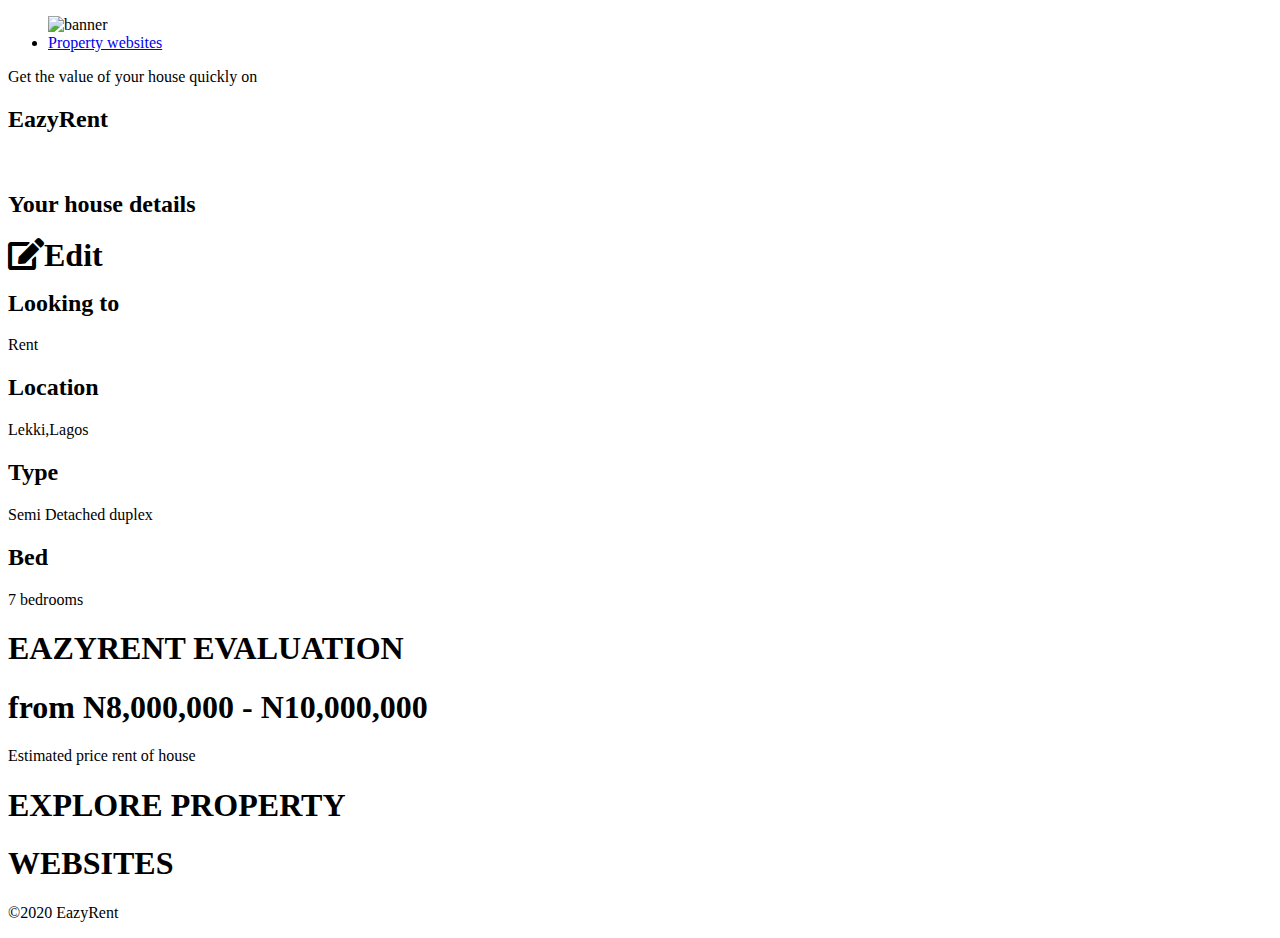
==== HTML/resultpage.html @ e994dd11 "files committed" ====
<!DOCTYPE html>
<html lang="en">

<head>
    <meta charset="UTF-8">
    <meta name="viewport" content="width=device-width, initial-scale=1.0">
    <title>Result page</title>
    <link rel="stylesheet" href="/resultpage.css">
    <link rel="stylesheet" href="https://fonts.googleapis.com/css?family=Trirong">
    <link rel="stylesheet" href="https://cdnjs.cloudflare.com/ajax/libs/font-awesome/5.14.0/css/all.css">
</head>

<body>
    <div class="container2">
        <div class="navbar">
            <ul>
                <img src="./resource/logo.png" alt="banner">
                <li><a href="#">Property websites</a></li>
            </ul>
        </div>
        <div class="navbar2">
            <p>Get the value of your house quickly on</p>
            <h2>EazyRent</h2>
        </div>
        <div class="result">
            <div class="container3">
            <img src="./resource/983007_188212-2-bedroom-semi-detached-bungalow--for-sale--sagamu-ogun-.jpg" alt="">
           </div>

           <div class="container4">
               <div class="one"><h2>Your house details</h2>  <span><i class="fas fa-edit fa-2x">Edit</i></span></div>
               <div class="two"><h2>Looking to</h2> <span>Rent</span></div>
               <div class="three"><h2>Location</h2> <span>Lekki,Lagos</span></div>
               <div class="four"><h2>Type</h2> <span>Semi Detached duplex</span></div>
               <div class="five"><h2>Bed</h2> <span>7 bedrooms</span></div>
               
            </div>
            
            <div class="six"><h1>EAZYRENT EVALUATION</h1></div>
            <div class="seven"><h1>from N8,000,000 - N10,000,000</h1></div>
            <div class="eight"><p>Estimated price rent of house</p></div>
            <div class="nine"><h1>EXPLORE PROPERTY</h1></div>
            <div class="ten"><h1>WEBSITES</h1></div>

            
    

        </div>
    </div>
    <div class="footer">
        <p>&copy;2020 EazyRent</p>
    </div>

    <!-- <script src="./easyRt.js"></script> -->
</body>

</html>
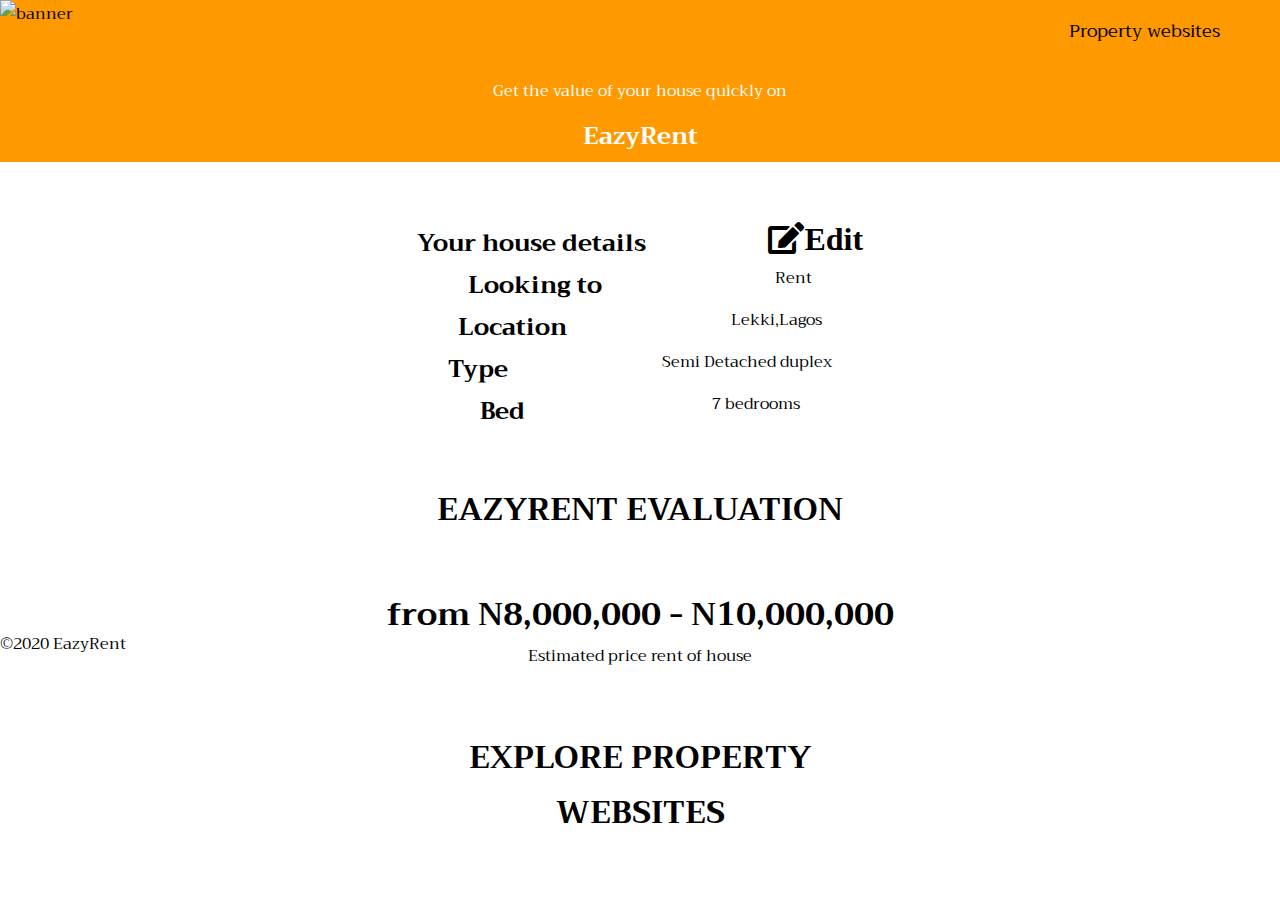
==== commit 0e9805f8: "files committed" ====
--- a/HTML/resultpage.html
+++ b/HTML/resultpage.html
@@ -5,7 +5,7 @@
     <meta charset="UTF-8">
     <meta name="viewport" content="width=device-width, initial-scale=1.0">
     <title>Result page</title>
-    <link rel="stylesheet" href="/resultpage.css">
+    <link rel="stylesheet" href="/CSS/resultpage.css">
     <link rel="stylesheet" href="https://fonts.googleapis.com/css?family=Trirong">
     <link rel="stylesheet" href="https://cdnjs.cloudflare.com/ajax/libs/font-awesome/5.14.0/css/all.css">
 </head>
--- a/CSS/resultpage.css
+++ b/CSS/resultpage.css
@@ -0,0 +1,101 @@
+*{
+    margin: 0;
+    padding: 0;
+}
+
+body {
+    font-family: Trirong, serif;
+}
+
+.container2{
+        position: relative;
+        background-color: #ffffff;
+        width: 100%;
+        height: 630px;
+        z-index: 2;
+    }
+
+    ul{
+        list-style-type: none;
+        margin: 0;
+        padding: 0;
+        overflow: hidden;
+        background-color: #ff9900;
+    }
+
+    
+    
+    li{
+        float: right;
+    }
+    
+    li a{
+        display: block;
+        color: #000000;
+        padding-right: 30px;
+        margin-bottom: 15px;
+        margin-right: 30px;
+        margin-top: 15px;
+        font-size: 18px;
+        text-decoration: none;
+    }
+
+    .navbar2{
+        display: block;
+        position: relative;
+        background-color: #ff9900;
+        height: 100px;
+        width: 100%;
+    }
+
+    .navbar2 p{
+        padding-top: 15px;
+        text-align: center;
+        color: #ffffff;
+        font-size: 16px;
+    }
+
+    .navbar2 h2{
+        padding-top: 10px;
+        text-align: center;
+        color: #ffffff;
+    }
+
+    .container3 {
+        display: flex;
+        flex-flow: row wrap;
+        justify-content: center;
+        margin-top: 30px;
+    }
+
+    .container4 {
+        display: flex;
+        flex-flow: row wrap;
+        margin-left: 23%;
+        margin-right: 23%;
+        margin-top: 30px;
+    }
+
+    .one, .two, .three, .four, .five {
+        display: flex;
+        width: 100%;
+        justify-content: space-evenly;
+    }
+
+    .six, .seven{
+        display: flex;
+        justify-content: center;
+        margin-top: 50px;
+        box-sizing: border-box;
+    }
+
+    .eight, .ten{
+        display: flex;
+        justify-content: center;
+    }
+
+    .nine{
+        display: flex;
+        justify-content: center;
+        margin-top: 60px;
+    }